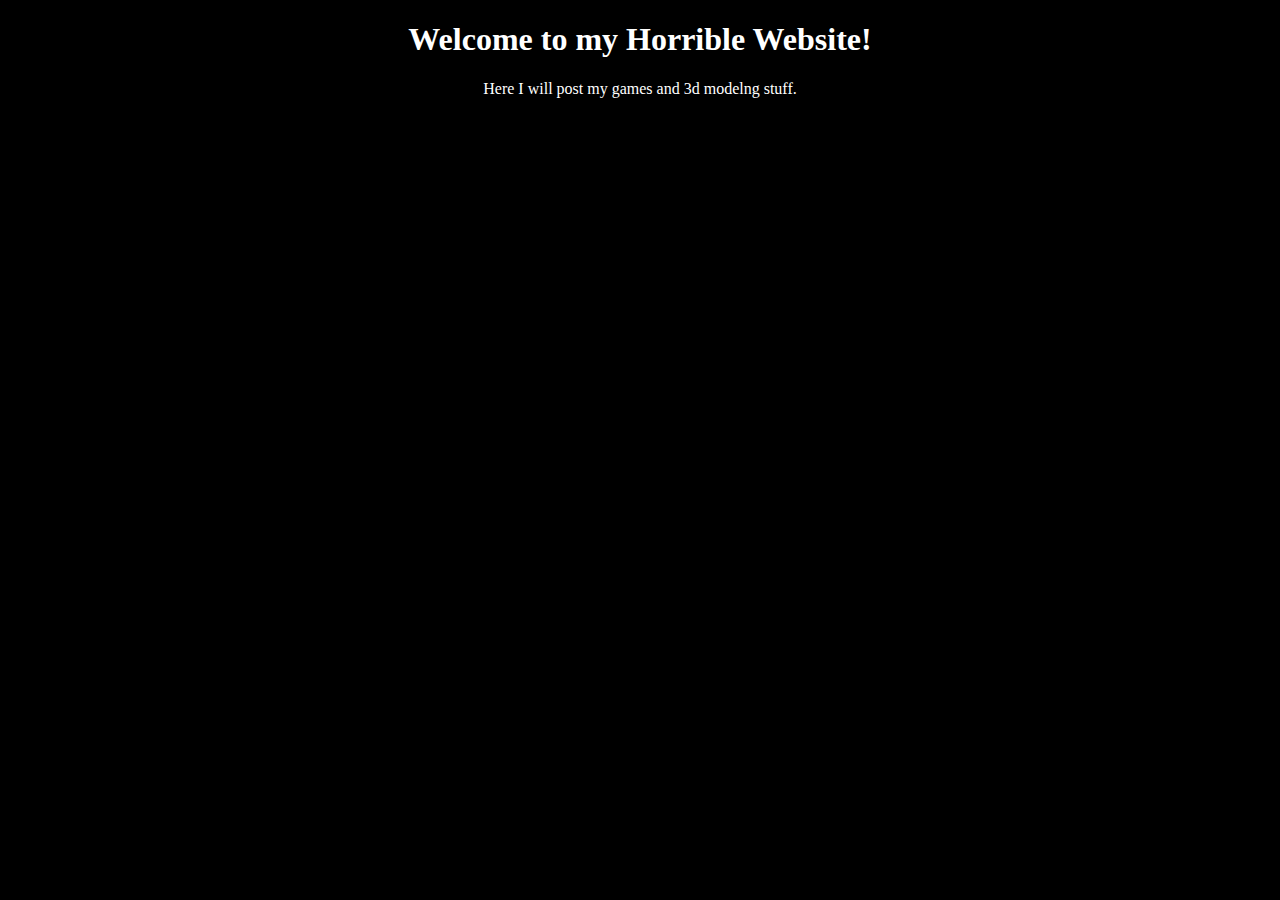
==== index.html @ 5957d5f7 "Update index.html" ====
<!DOCTYPE html>
<html>
  <head>
    <title>It Was Me</title>
    <meta charset="utf-8">
    
    <style>
      body {
        background-color: rgb(0, 0, 0);
        
      }
      
      .welcome {
        text-align: center;
        color: rgb(255, 255, 255);
      }
    </style>
  </head>
  
  <body>
    <h1 class="welcome">Welcome to my Horrible Website!</h1>
    <p class="welcome">Here I will post my games and 3d modelng stuff.</p>
    
    
  </body>
</html>
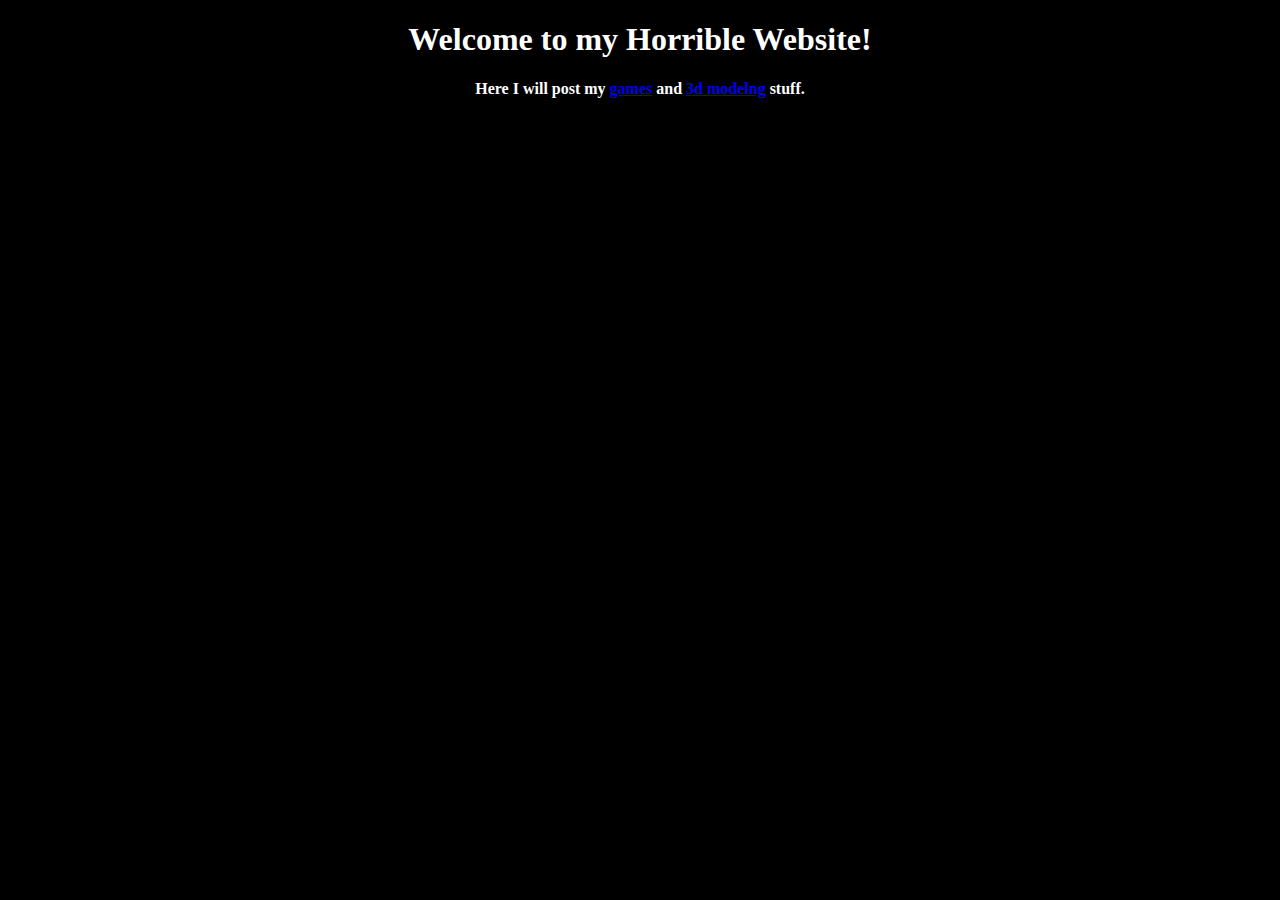
==== commit 94012662: "Update index.html" ====
--- a/index.html
+++ b/index.html
@@ -19,7 +19,7 @@
   
   <body>
     <h1 class="welcome">Welcome to my Horrible Website!</h1>
-    <p class="welcome">Here I will post my games and 3d modelng stuff.</p>
+    <h4 class="welcome">Here I will post my <a href="#games">games</a> and <a href="#3d-modeling">3d modelng</a> stuff.</h4>
     
     
   </body>
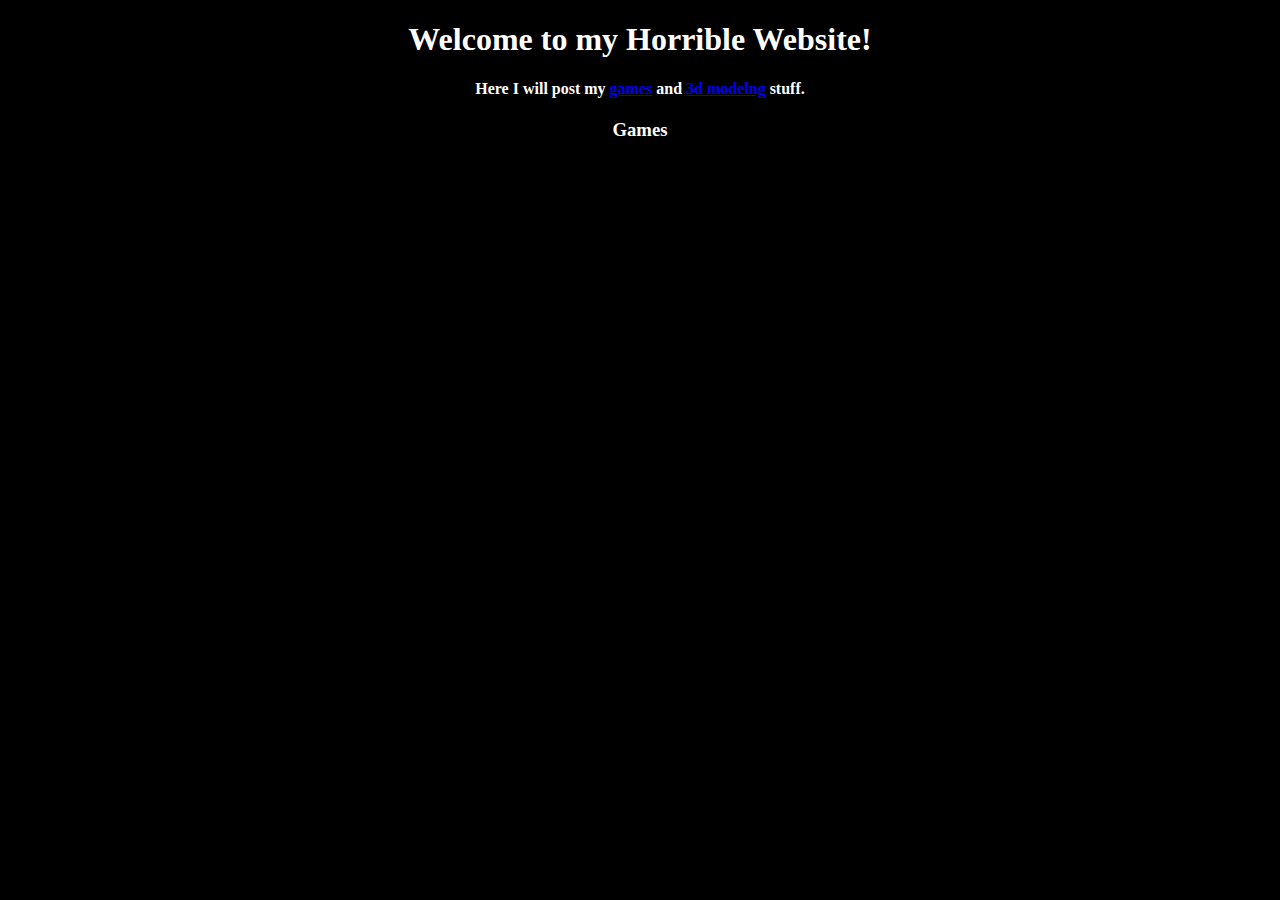
==== commit 214cbaaa: "Update index.html" ====
--- a/index.html
+++ b/index.html
@@ -20,7 +20,8 @@
   <body>
     <h1 class="welcome">Welcome to my Horrible Website!</h1>
     <h4 class="welcome">Here I will post my <a href="#games">games</a> and <a href="#3d-modeling">3d modelng</a> stuff.</h4>
-    
+    <h3 class="welcome" id="games">Games</h3>
+    <h3 id="3d-modeling">3D Modeling</h3>
     
   </body>
 </html>
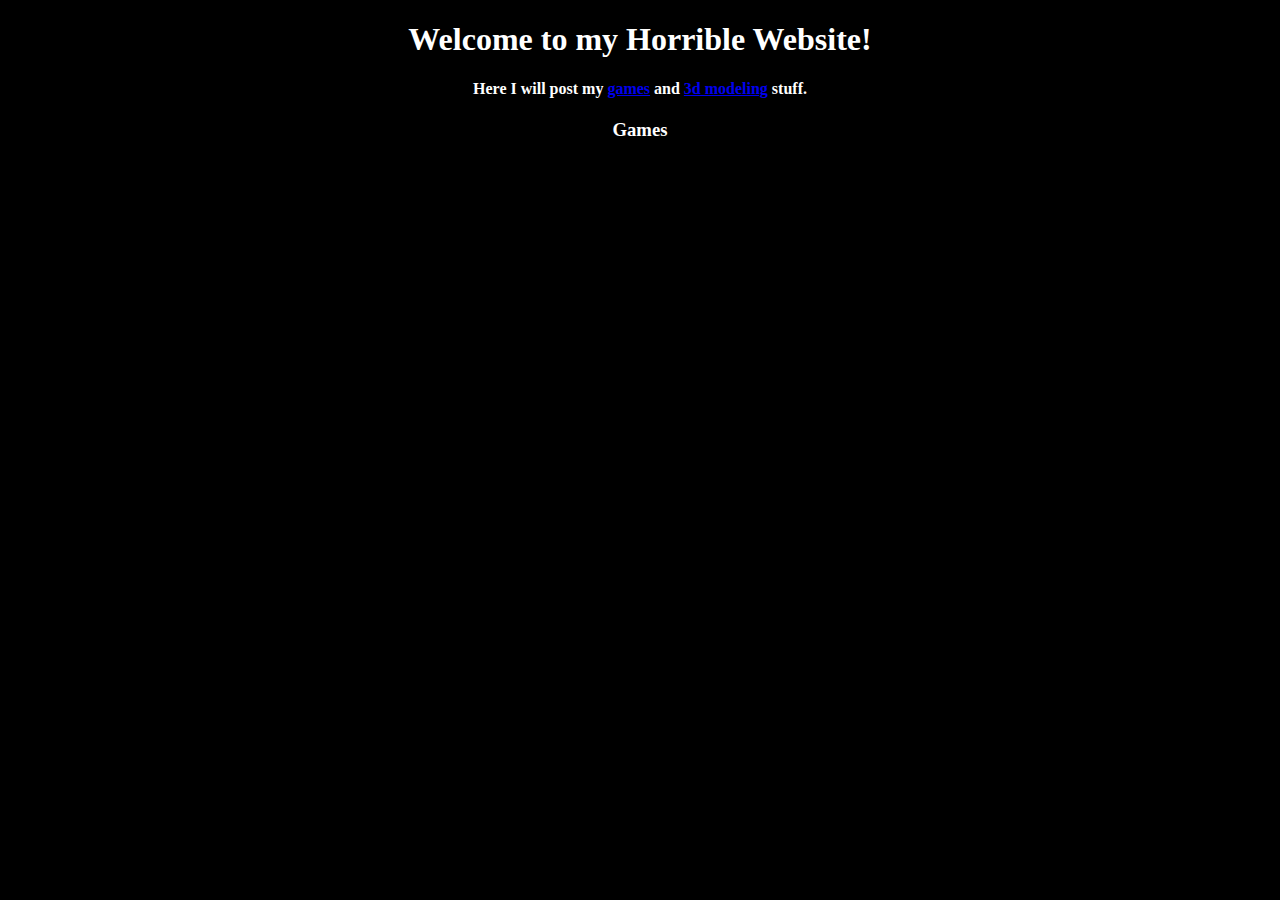
==== commit 664c0d5c: "Update index.html" ====
--- a/index.html
+++ b/index.html
@@ -19,9 +19,9 @@
   
   <body>
     <h1 class="welcome">Welcome to my Horrible Website!</h1>
-    <h4 class="welcome">Here I will post my <a href="#games">games</a> and <a href="#3d-modeling">3d modelng</a> stuff.</h4>
+    <h4 class="welcome">Here I will post my <a href="#games">games</a> and <a href="#3d-modeling">3d modeling</a> stuff.</h4>
     <h3 class="welcome" id="games">Games</h3>
-    <h3 id="3d-modeling">3D Modeling</h3>
+    <h3 color=rgb(255, 0, 0) id="3d-modeling">3D Modeling</h3>
     
   </body>
 </html>
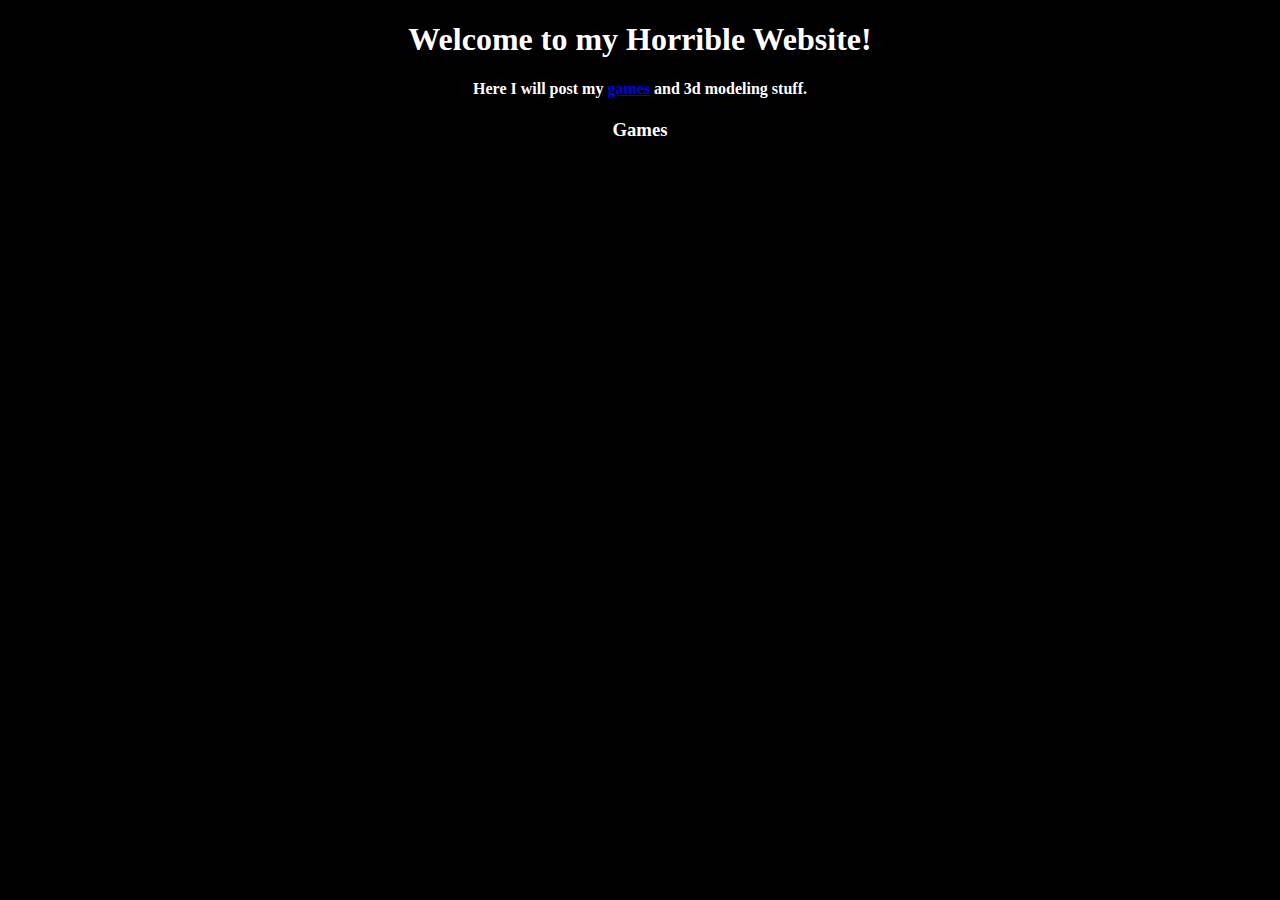
==== commit a2c157dc: "Update index.html" ====
--- a/index.html
+++ b/index.html
@@ -19,9 +19,8 @@
   
   <body>
     <h1 class="welcome">Welcome to my Horrible Website!</h1>
-    <h4 class="welcome">Here I will post my <a href="#games">games</a> and <a href="#3d-modeling">3d modeling</a> stuff.</h4>
+    <h4 class="welcome">Here I will post my <a href="#games">games</a> and 3d modeling stuff.</h4>
     <h3 class="welcome" id="games">Games</h3>
-    <h3 color=rgb(255, 0, 0) id="3d-modeling">3D Modeling</h3>
     
   </body>
 </html>
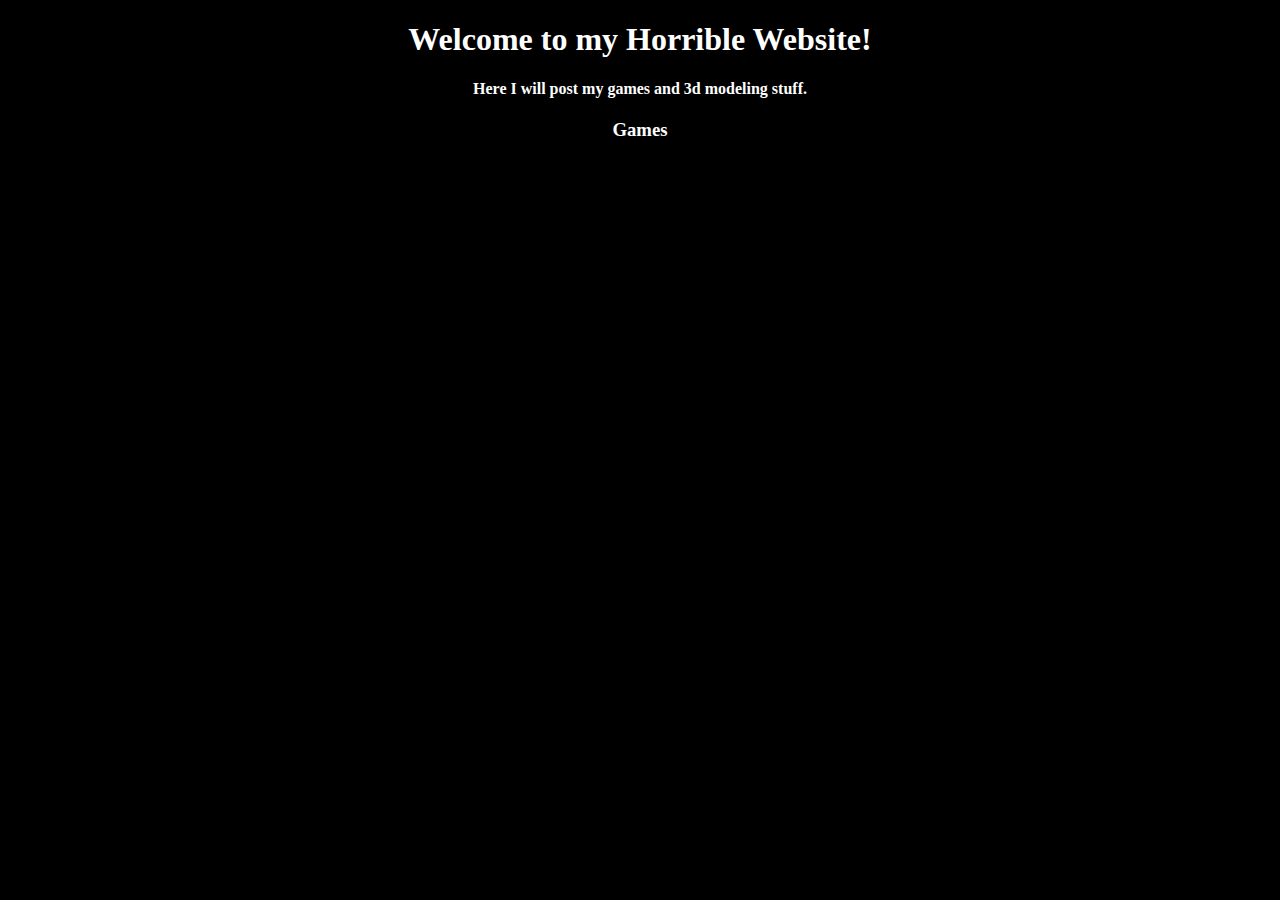
==== commit 1e46cef3: "Update index.html" ====
--- a/index.html
+++ b/index.html
@@ -19,7 +19,7 @@
   
   <body>
     <h1 class="welcome">Welcome to my Horrible Website!</h1>
-    <h4 class="welcome">Here I will post my <a href="#games">games</a> and 3d modeling stuff.</h4>
+    <h4 class="welcome">Here I will post my games and 3d modeling stuff.</h4>
     <h3 class="welcome" id="games">Games</h3>
     
   </body>
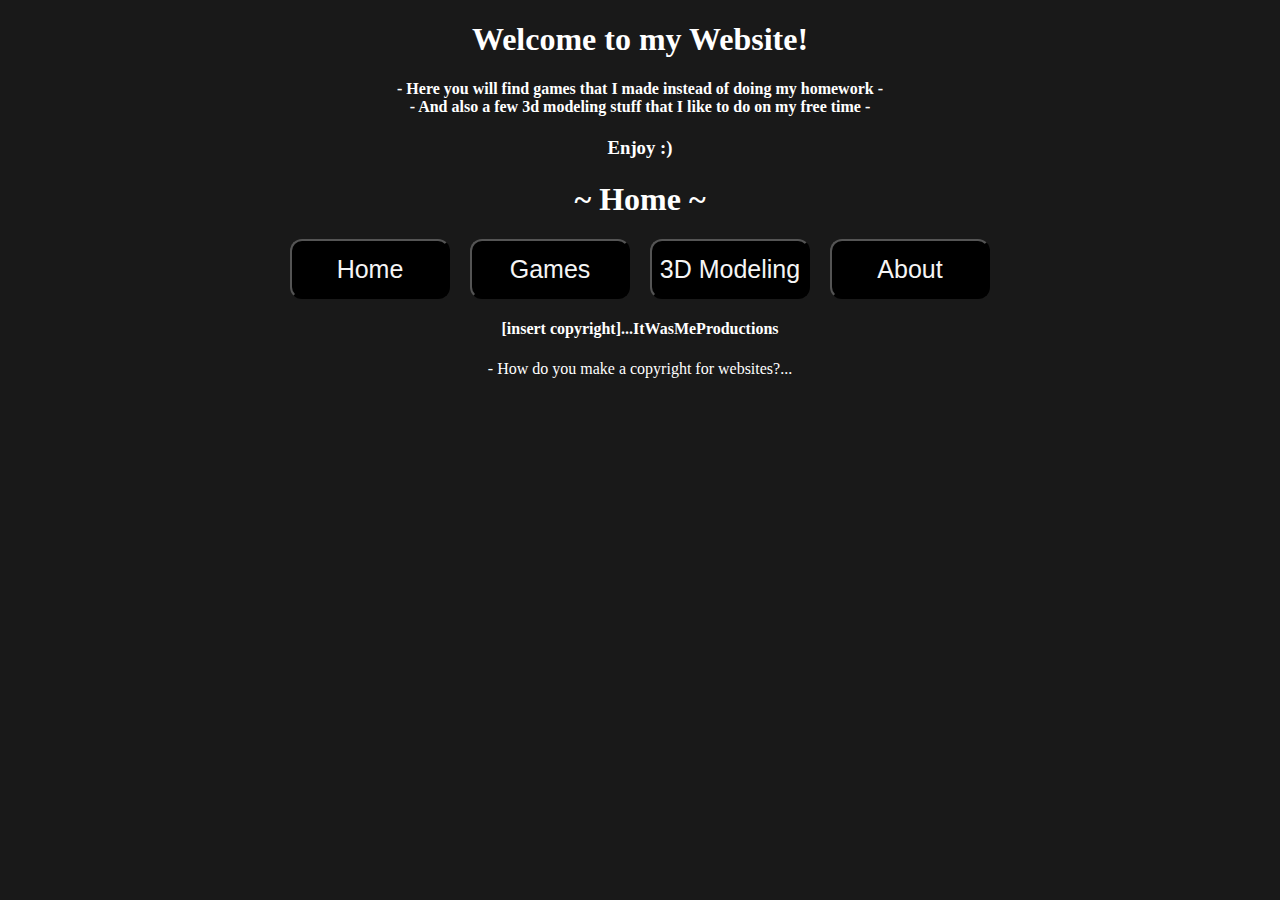
==== commit 5286efa9: "Add files via upload" ====
--- a/index.html
+++ b/index.html
@@ -1,26 +1,35 @@
-<!DOCTYPE html>
-<html>
-  <head>
-    <title>It Was Me</title>
-    <meta charset="utf-8">
-    
-    <style>
-      body {
-        background-color: rgb(0, 0, 0);
-        
-      }
-      
-      .welcome {
-        text-align: center;
-        color: rgb(255, 255, 255);
-      }
-    </style>
-  </head>
-  
-  <body>
-    <h1 class="welcome">Welcome to my Horrible Website!</h1>
-    <h4 class="welcome">Here I will post my games and 3d modeling stuff.</h4>
-    <h3 class="welcome" id="games">Games</h3>
-    
-  </body>
-</html>
+<!DOCTYPE html>
+<html>
+
+<head>
+    <title>it was me</title>
+    <meta charset="utf-8">
+    <link rel="stylesheet" type="text/css" href="style.css">
+</head>
+
+<body>
+    <div class="text1">
+        <h1>Welcome to my Website!</h1>
+        <h4>- Here you will find games that I made instead of doing my homework - <br>
+            - And also a few 3d modeling stuff that I like to do on my free time -
+        </h4>
+        <h3>Enjoy :)</h3>
+        <h1>~ Home ~</h1>
+    </div>
+
+    <div style="text-align: center;">
+        <button class="b1" style="transform: translateX(-15%);"
+            onclick="window.location.href='index.html';">Home</button>
+        <button class="b1" style="transform: translateX(-5%);"
+            onclick="window.location.href='Games.html';">Games</button>
+        <button class="b1" style="transform: translateX(5%);" onclick="window.location.href='3DModeling.html';">3D
+            Modeling</button>
+        <button class="b1" style="transform: translateX(15%);"
+            onclick="window.location.href='Games.html';">About</button>
+    </div>
+
+    <h4 class="text1">[insert copyright]...ItWasMeProductions</h4>
+    <p class="text1">- How do you make a copyright for websites?...</p>
+</body>
+
+</html>--- a/style.css
+++ b/style.css
@@ -0,0 +1,32 @@
+body {
+    background-color: rgb(25, 25, 25);
+}
+
+.text1 {
+    color: white;
+    text-align: center;
+}
+
+.b1 {
+    width: 160px;
+    align-content: center;
+    height: 60px;
+    background-color: rgb(0, 0, 0);
+    font-size: 25px;
+    color: whitesmoke;
+    border-radius: 12px ;
+}
+
+.b1:hover {
+    background-color: rgb(60, 60, 60);
+}
+
+.left {
+    float: left;
+    width: 45%;
+}
+
+.right {
+    float: right;
+    width: 45%;
+}